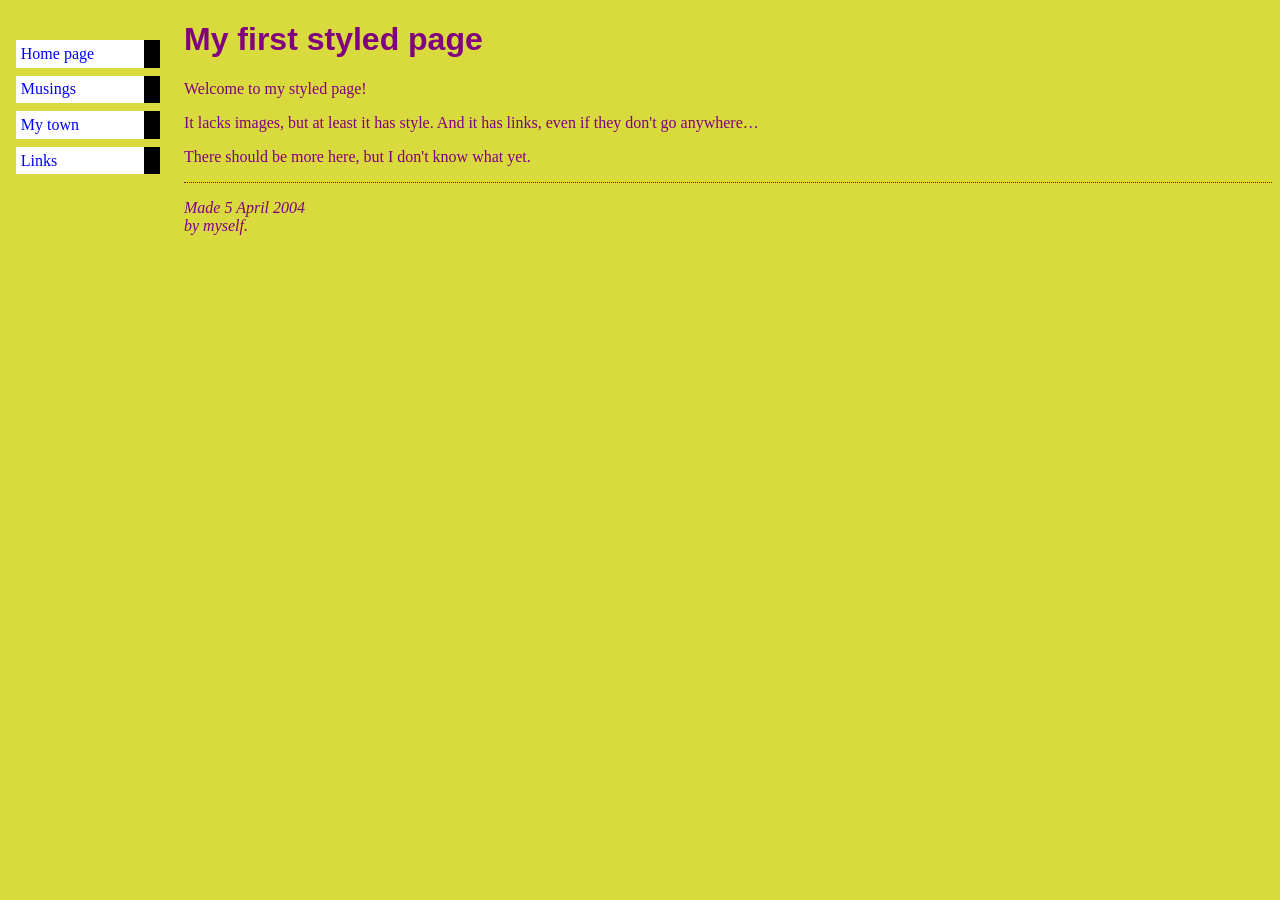
==== Lab1/index.html @ 32a35f71 "Add files via upload" ====
<!DOCTYPE html PUBLIC "-//W3C//DTD HTML 4.01//EN">
<html>
<head>
  <title>My first styled page</title>
  <link rel="stylesheet" href="mystyle.css">
  <style type="text/css">
  body {
    padding-left: 11em;
    font-family: Georgia, "Times New Roman",
          Times, serif;
    color: purple;
    background-color: #d8da3d }
    ul.navbar {
        list-style-type: none;
        padding: 0;
        margin: 0;
        position: absolute;
        top: 2em;
        left: 1em;
        width: 9em }
    h1 {
        font-family: Helvetica, Geneva, Arial,
            SunSans-Regular, sans-serif }
    ul.navbar li {
        background: white;
        margin: 0.5em 0;
        padding: 0.3em;
        border-right: 1em solid black }
    ul.navbar a {
        text-decoration: none }
    a:link {
        color: blue }
    a:visited {
        color: purple }
    address {
        margin-top: 1em;
        padding-top: 1em;
        border-top: thin dotted }
  </style>
</head>

<body>

<!-- Site navigation menu -->
<ul class="navbar">
  <li><a href="index.html">Home page</a>
  <li><a href="musings.html">Musings</a>
  <li><a href="town.html">My town</a>
  <li><a href="links.html">Links</a>
</ul>

<!-- Main content -->
<h1>My first styled page</h1>

<p>Welcome to my styled page!

<p>It lacks images, but at least it has style.
And it has links, even if they don't go
anywhere&hellip;

<p>There should be more here, but I don't know
what yet.

<!-- Sign and date the page, it's only polite! -->
<address>Made 5 April 2004<br>
  by myself.</address>

</body>
</html>
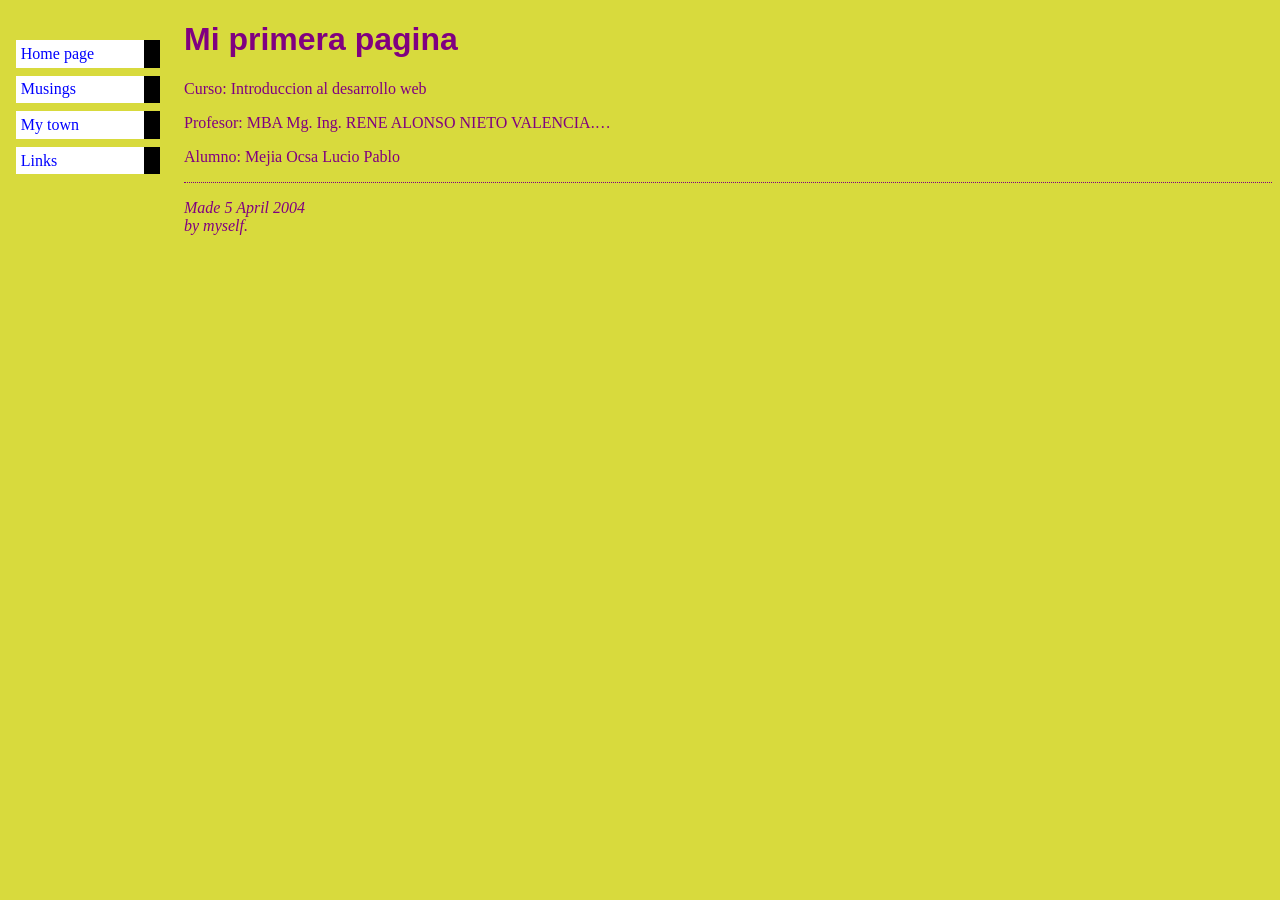
==== commit fefc3b2b: "Update index.html" ====
--- a/Lab1/index.html
+++ b/Lab1/index.html
@@ -1,7 +1,7 @@
 <!DOCTYPE html PUBLIC "-//W3C//DTD HTML 4.01//EN">
 <html>
 <head>
-  <title>My first styled page</title>
+  <title>Mi primera pagina</title>
   <link rel="stylesheet" href="mystyle.css">
   <style type="text/css">
   body {
@@ -50,20 +50,17 @@
 </ul>
 
 <!-- Main content -->
-<h1>My first styled page</h1>
+<h1>Mi primera pagina</h1>
 
-<p>Welcome to my styled page!
+<p>Curso: Introduccion al desarrollo web
 
-<p>It lacks images, but at least it has style.
-And it has links, even if they don't go
-anywhere&hellip;
+<p>Profesor: MBA Mg. Ing. RENE ALONSO NIETO VALENCIA.&hellip;
 
-<p>There should be more here, but I don't know
-what yet.
+<p>Alumno: Mejia Ocsa Lucio Pablo
 
 <!-- Sign and date the page, it's only polite! -->
 <address>Made 5 April 2004<br>
   by myself.</address>
 
 </body>
-</html>+</html>
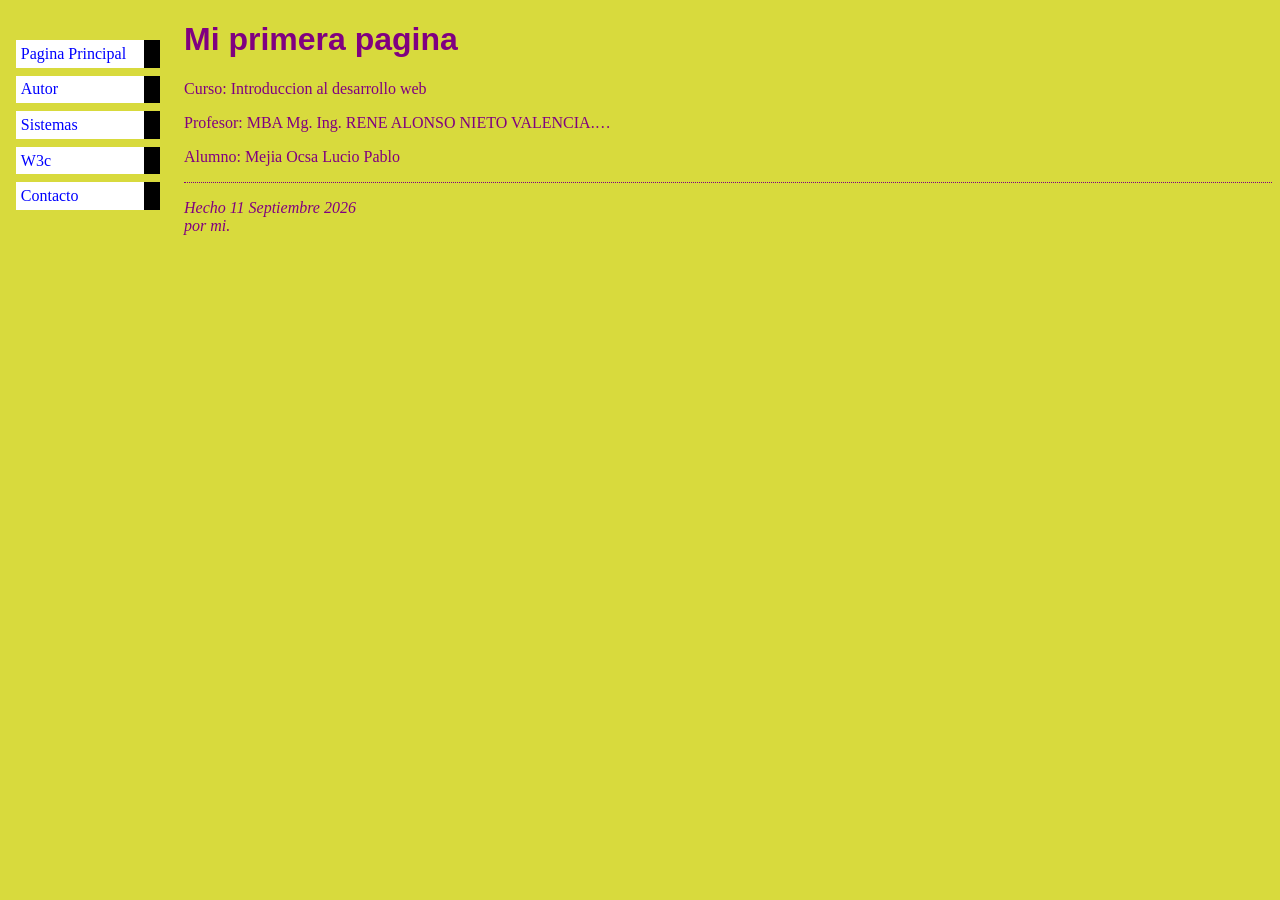
==== commit 02b4cd9f: "Add files via upload" ====
--- a/Lab1/index.html
+++ b/Lab1/index.html
@@ -43,10 +43,11 @@
 
 <!-- Site navigation menu -->
 <ul class="navbar">
-  <li><a href="index.html">Home page</a>
-  <li><a href="musings.html">Musings</a>
-  <li><a href="town.html">My town</a>
-  <li><a href="links.html">Links</a>
+  <li><a href="index.html">Pagina Principal</a>
+  <li><a href="Author.html">Autor</a>
+  <li><a href="System.html">Sistemas</a>
+  <li><a href="w3c.html">W3c</a>
+  <li><a href="contact.html">Contacto</a>
 </ul>
 
 <!-- Main content -->
@@ -59,8 +60,8 @@
 <p>Alumno: Mejia Ocsa Lucio Pablo
 
 <!-- Sign and date the page, it's only polite! -->
-<address>Made 5 April 2004<br>
-  by myself.</address>
+<address>Hecho 11 Septiembre 2026<br>
+  por mi.</address>
 
 </body>
-</html>
+</html>
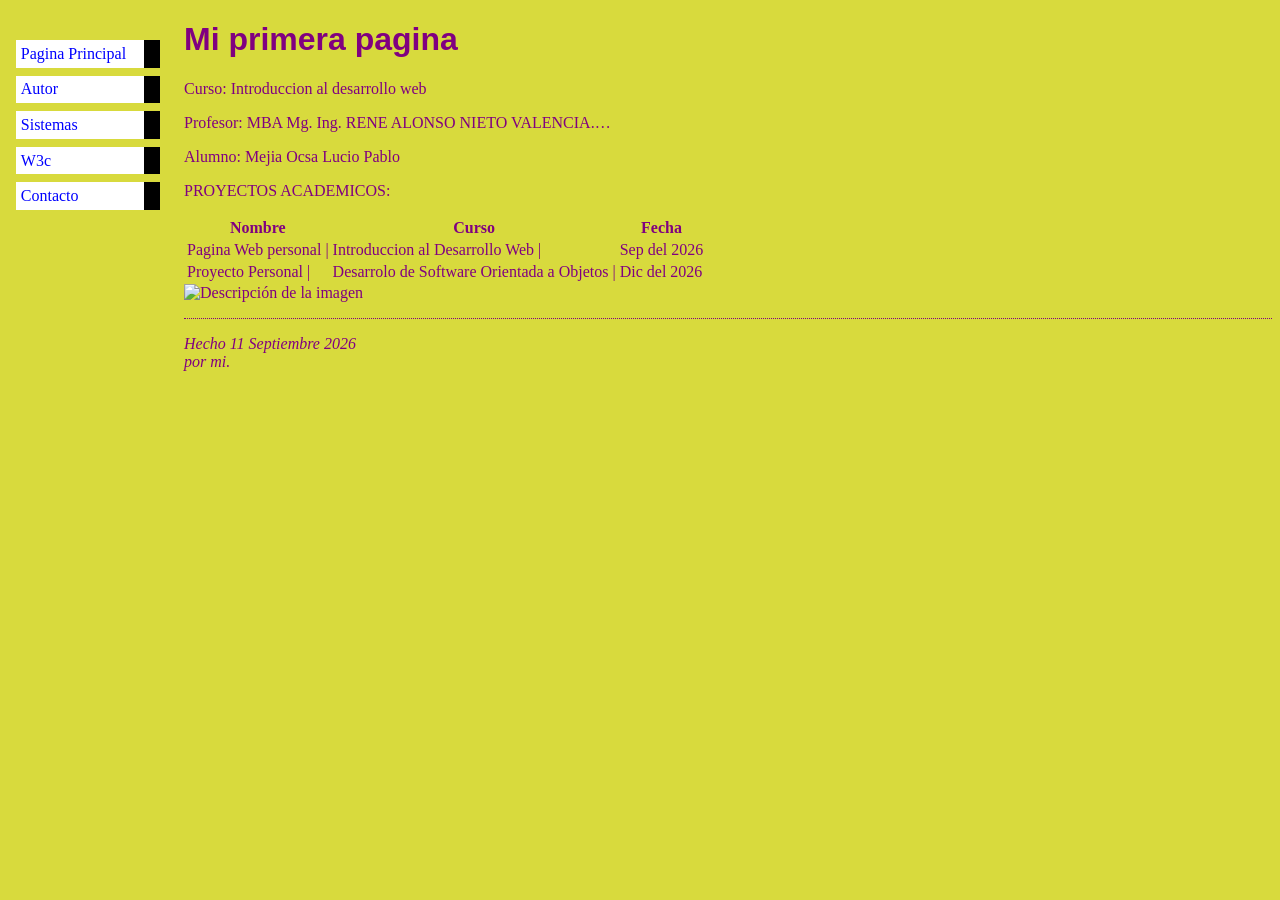
==== commit 02f15e44: "Add files via upload" ====
--- a/Lab1/index.html
+++ b/Lab1/index.html
@@ -59,6 +59,26 @@
 
 <p>Alumno: Mejia Ocsa Lucio Pablo
 
+<p>PROYECTOS ACADEMICOS:    
+<table>
+  <tr>
+    <th>Nombre</th>
+    <th>Curso</th>
+    <th>Fecha</th>
+  </tr>
+  <tr>
+    <td>Pagina Web personal  |</td>
+    <td>Introduccion al Desarrollo Web            |</td>
+    <td>Sep del 2026</td>
+  </tr>
+  <tr>
+    <td>Proyecto Personal    |</td>
+    <td>Desarrolo de Software Orientada a Objetos |</td>
+    <td>Dic del 2026</td>
+  </tr>
+</table>
+
+<img src="https://thumb.wikimedia.org/wikipedia/commons/thumb/f/f9/Escudo_UNSA.png/500px-Escudo_UNSA.png?utm_source=es.wikipedia.org&utm_campaign=index&utm_content=thumbnail" alt="Descripción de la imagen" width="200" height="300">
 <!-- Sign and date the page, it's only polite! -->
 <address>Hecho 11 Septiembre 2026<br>
   por mi.</address>
